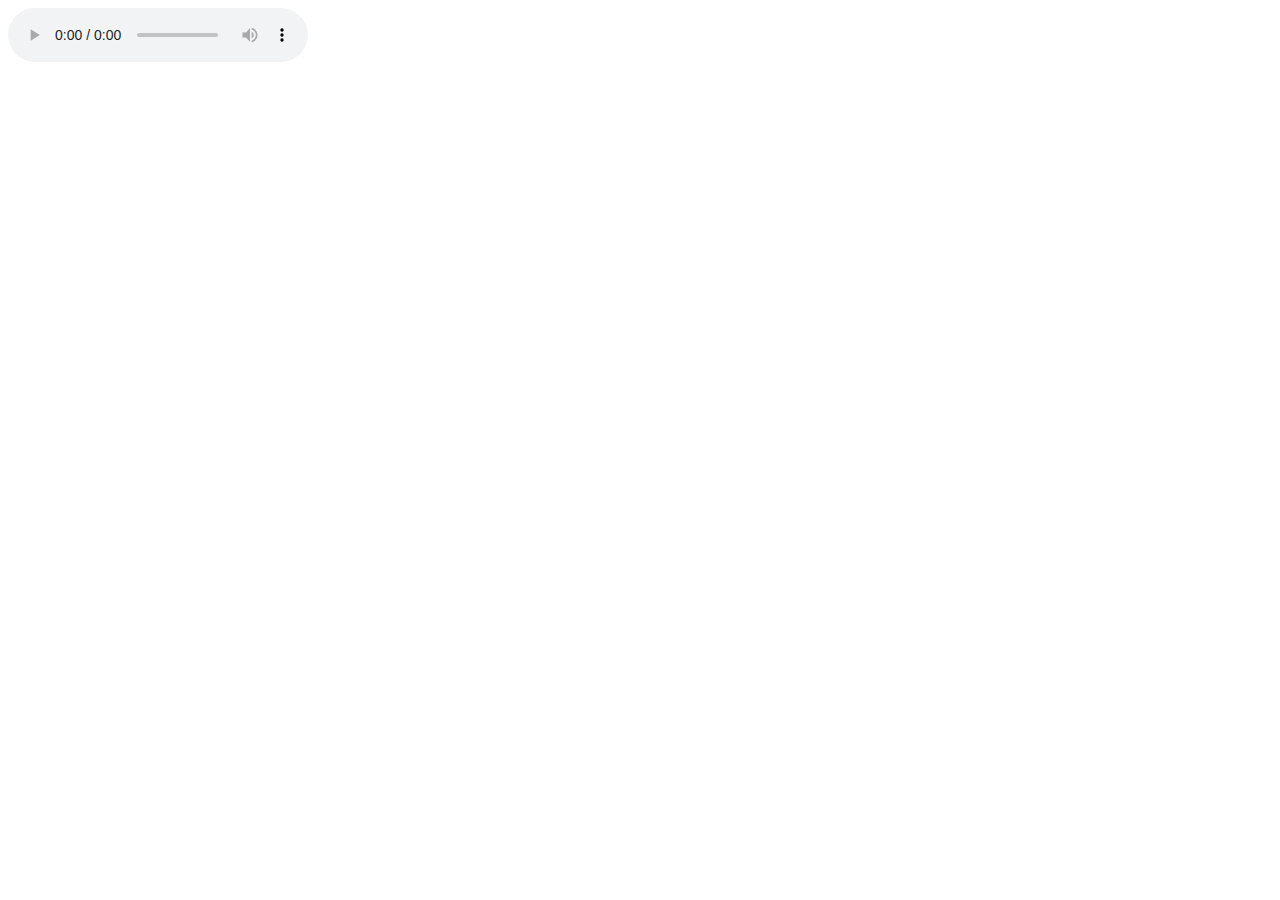
==== player.html @ 92a72976 "Create player.html" ====
<!DOCTYPE html>
<html>
<body>

<style type="text/css">
video {
   width:100%;
   max-width:600px;
   height:auto;
}
</style>

<audio controls>
  <source src="horse.mp3" type="audio/mpeg">
  Your browser does not support the audio element.
</audio>

</body>
</html>
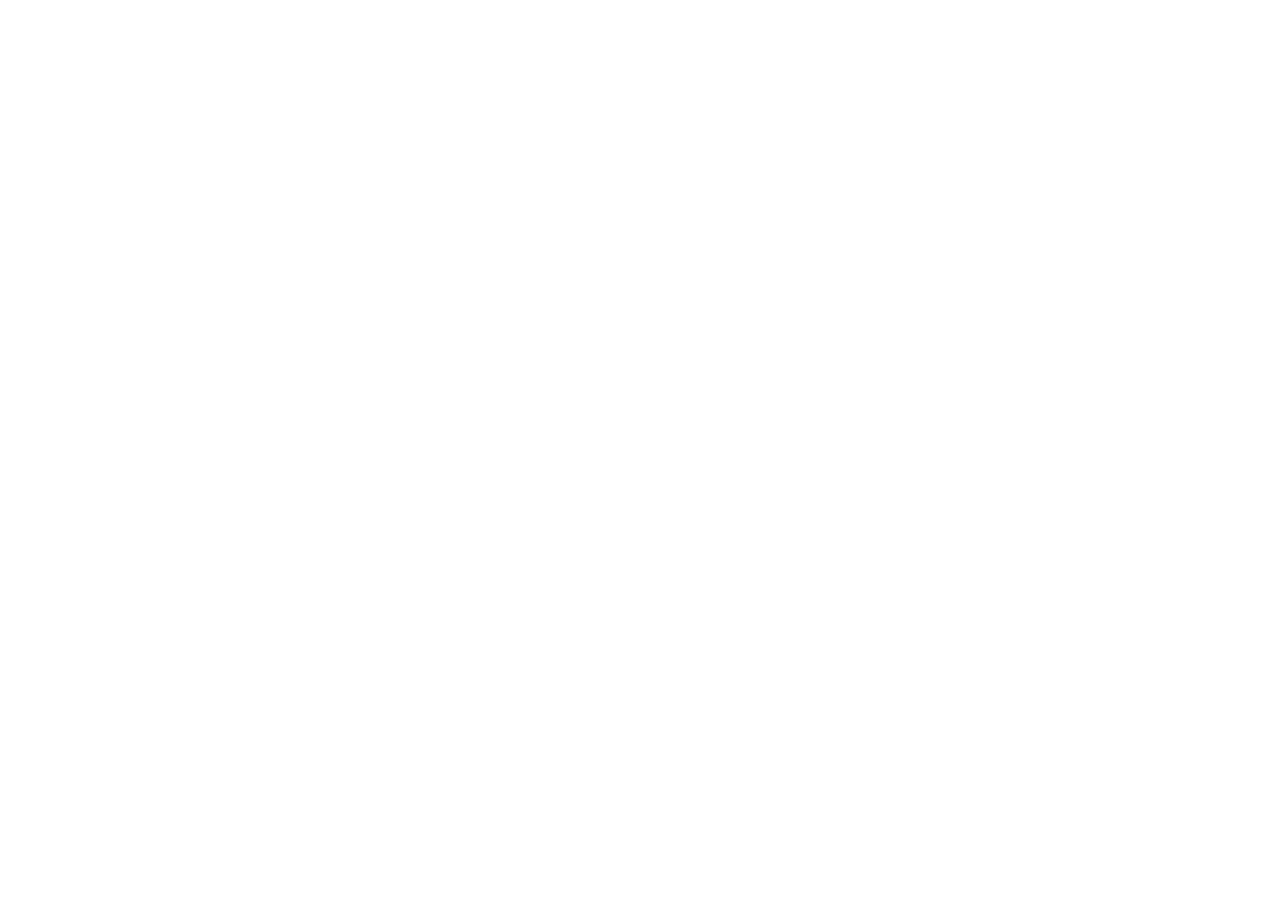
==== commit 0c7ae363: "Update player.html" ====
--- a/player.html
+++ b/player.html
@@ -3,7 +3,7 @@
 <body>
 
 <style type="text/css">
-video {
+audio {
    width:100%;
    max-width:600px;
    height:auto;
@@ -11,7 +11,7 @@
 </style>
 
 <audio controls>
-  <source src="horse.mp3" type="audio/mpeg">
+  <source src="https://www.soundhelix.com/examples/mp3/SoundHelix-Song-1.mp3" type="audio/mpeg">
   Your browser does not support the audio element.
 </audio>
 
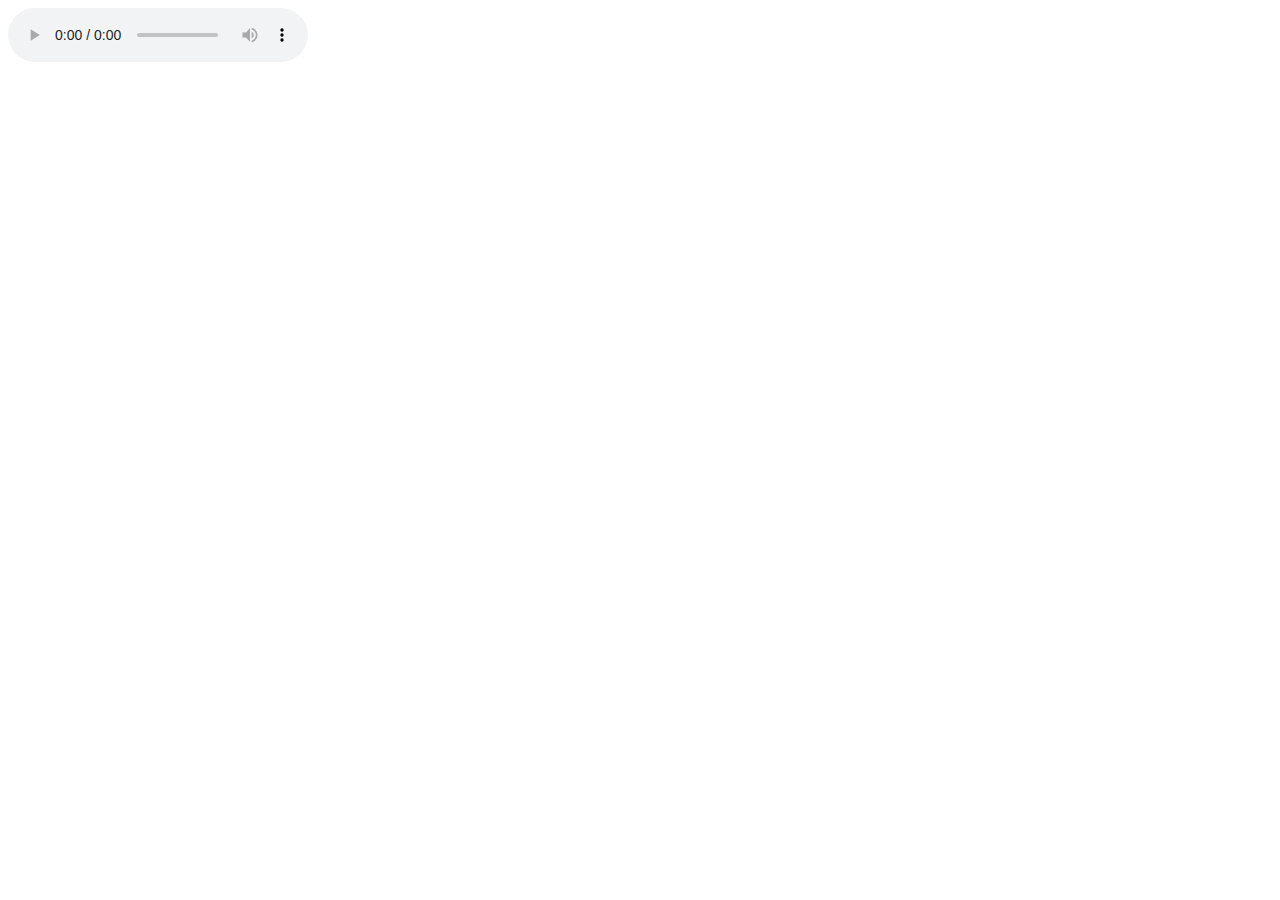
==== commit 9361639b: "Update player.html" ====
--- a/player.html
+++ b/player.html
@@ -3,7 +3,7 @@
 <body>
 
 <style type="text/css">
-audio {
+video {
    width:100%;
    max-width:600px;
    height:auto;
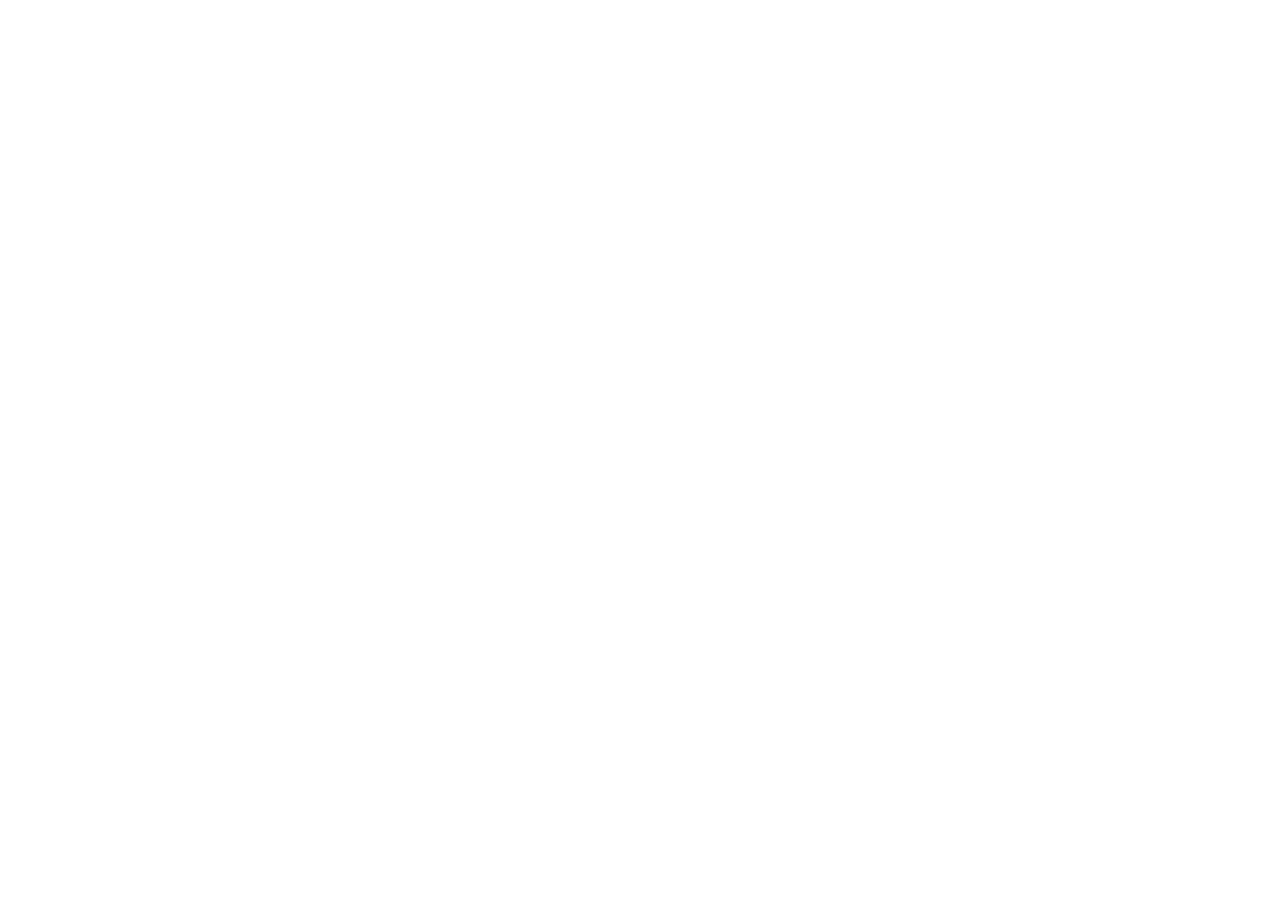
==== commit 0ef4efc3: "Update player.html" ====
--- a/player.html
+++ b/player.html
@@ -3,7 +3,7 @@
 <body>
 
 <style type="text/css">
-video {
+audio {
    width:100%;
    max-width:600px;
    height:auto;
@@ -12,7 +12,6 @@
 
 <audio controls>
   <source src="https://www.soundhelix.com/examples/mp3/SoundHelix-Song-1.mp3" type="audio/mpeg">
-  Your browser does not support the audio element.
 </audio>
 
 </body>
